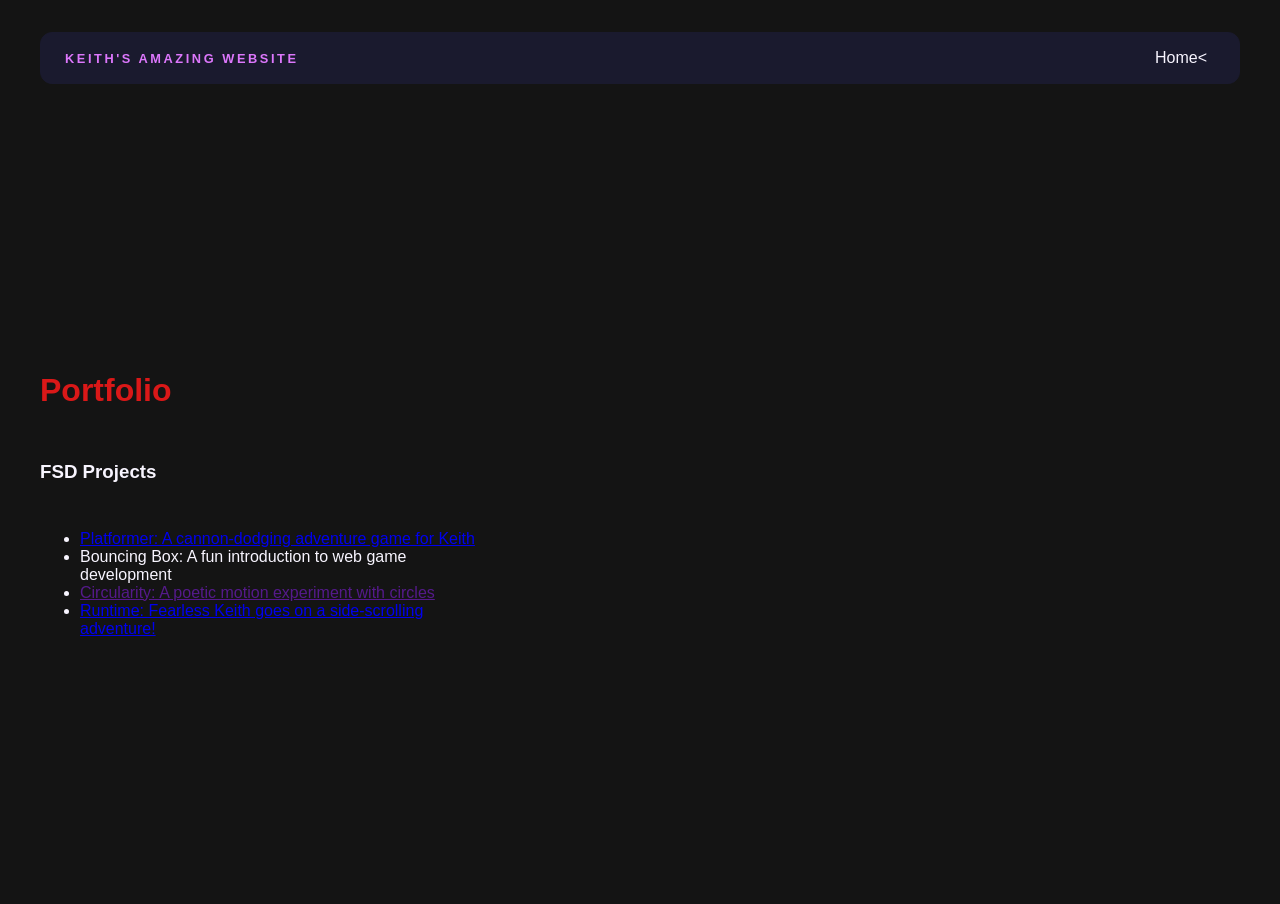
==== portfolio.html @ 9cf38755 "finished first website" ====
<!DOCTYPE html>
<html>
  <Head>
    <title>Keith's Portfolio</title>
    <link rel="stylesheet" href="style.css" />
  </Head>

  <body>
    <!-- All content goes here -->
     <div id="all-contents">
      <nav>
        <h1>Keith's Amazing Website</h1>
        <ul id="nav-ul">
          <li class="nav-li>
            <a href=""index.html">Home<</a>
         </li>
         <li class="nav-li">

         </li>
        </ul>
      </nav>

      <main>
        <div class="content">
          <h1>Portfolio</h1>
          <h3>FSD Projects</h3>
          <ul id="Portfolio">
            <li>
              <a href="fsd-projects/platformer/">Platformer: A cannon-dodging adventure game for Keith</a>
            </li>
            <li>
              <a href+fsd-projects/bouncing-box/">Bouncing Box: A fun introduction to web game development</a>
            </li>
            <li>
              <a href=""fsd-projects/circularity/">Circularity: A poetic motion experiment with circles</a>
            </li>
            <li>
              <a href="fsd-projects/runtime/">Runtime: Fearless Keith goes on a side-scrolling adventure!</a>
            </li>
        

          </ul>

          <!-- ASD Projects will go here -->
        </div>

      </main>
     </div>
  </body>
</html>
---- style.css ----
* {
  box-sizing: border-box;
}

body {
  margin: 0;
  background:#141414;
  color: #f8f5ff;
  font-family: "Helvetica Neue", Arial, sans-serif;
}

#all-contents {
  max-width: 1500px;
  min-height: 100vh;
  margin: 0 auto;
  padding: 32px 40px;
}
/* Portfolio styles */
.content h1 {
  color:rgb(218, 24, 24);
}

#portfolio {
  list-style:none;
  margin:0;
  padding:0
  width:100%;
  display: flex;
  flex-direction:column;
  gap: 8px;

}
#portfolio li {
  border-radius: 12px;
  overflow: hidden;
}

#portfolio a {
  display: flex;
  justify-content: space-between;
  align-items: center;
  text-decoration: none;
  color: #444;
  padding: 16px 20px;
  font-size: 1.1rem;
  font-weight: 500;
  background: #fff;
  border: 1px solid #e0e0e0;
  border-radius: 12px;
  transition: background 0.25s ease, color 0.25s ease, transform 0.25s ease;
}

#portfolio a:hover {
  background:#000;
  color:#fff;                        
  transform: translateX(4px);
}
#portfolio a::after {
  content: "->";
  font-size: 0.85rem;
  opacity: 0.4;
  transition: opacity 0.25s ease;
  white-space: nowrap;
}
#portfolio a:hover::after {
  opacity: 1;
}

main {
  display: grid;
  grid-template-columns: minmax(220px, 1fr) minmax(420px, 1.6fr);
  align-items: center;
  min-height: calc(100vh - 160px);
  gap: clamp(32px, 5vw, 80px);
}

.sidebar {
  width: 100%;
}

.content {
  display: flex;
  flex-direction: column;
  align-items: flex-start;
  gap: 12px;
}

h2 {
  margin: 0;
  font-size: clamp(4rem, 10vw, 7rem);
  line-height: 0.9;
  font-weight: 900;
  letter-spacing: -0.04em;
  text-transform: uppercase;
  color: #e94560; /* bright accent */
}

.content > p {
  margin: 0;
  color: #a8b2d8;
  font-size: 0.9rem;
  text-transform: uppercase;
  letter-spacing: 0.15em;
  line-height: 1.4;
}

#interests {
  margin-top: 32px;
  width: 100%;
}

#interests h3 {
  margin: 0 0 12px;
  font-size: 0.75rem;
  font-weight: 700;
  text-transform: uppercase;
  letter-spacing: 0.2em;
  color: #4c00ff5e;
}

#interests ul {
  list-style: none;
  margin: 0;
  padding: 0;
  display: flex;
  flex-wrap: wrap;
  gap: 8px;
}

#interests li {
  color: #ffffff;
  font-size: 1rem;
  font-weight: 600;
  padding: 10px 20px;
  background: #1d1b1b;
  border: 1px solid #ddd;
  border-radius: 100px;
  transition:
    background 0.25s ease,
    color 0.25s ease,
    transform 0.25s ease;
  cursor: default;
}

#interests li:hover {
  background: #000;
  color: #9e1d1d;
  border-color: #000;
  transform: translateY(-2px);
}

.sidebar-img {
  width: 100%;
  max-width: 760px;
  aspect-ratio: 3 / 4;
  object-fit: cover;
  display: block;
  border-radius: 16px;
  filter: grayscale(100%);
  box-shadow: 0 8px 30px rgba(0, 0, 0, 0.12);
  transition:
    filter 0.4s ease,
    transform 0.4s ease,
    box-shadow 0.4s ease;
}

.sidebar-img:hover {
  filter: grayscale(0%);
  transform: translateY(-4px);
  box-shadow: 0 16px 40px rgba(0, 0, 0, 0.18);
}

nav {
  display: flex;
  justify-content: space-between;
  align-items: center;
  margin-bottom: 48px;
  padding: 16px 24px;
  background: #fff;
  border: 1px solid #e0e0e0;
  border-radius: 12px;
}

nav h1 {
  margin: 0;
  font-size: 0.8rem;
  font-weight: 700;
  text-transform: uppercase;
  letter-spacing: 0.2em;
  color: #000;
}

#nav-ul {
  list-style: none;
  display: flex;
  gap: 8px;
  margin: 0;
  padding: 0;
}

.nav-li a {
  color: #666;
  text-decoration: none;
  font-size: 0.85rem;
  font-weight: 500;
  padding: 6px 14px;
  border-radius: 8px;
  transition:
    background 0.25s ease,
    color 0.25s ease;
}

.nav-li a:hover {
  background: #000;
  color: #fff;
}

nav {
  background: #1a1a2e;
  border-color: #1a1a2e;
}

nav h1 {
  color: #dd77fc;
}

.nav-li a {
  color: #a8b2d8;
}

.nav-li a:hover {
  background: #e94560;
  color: #fff;
}
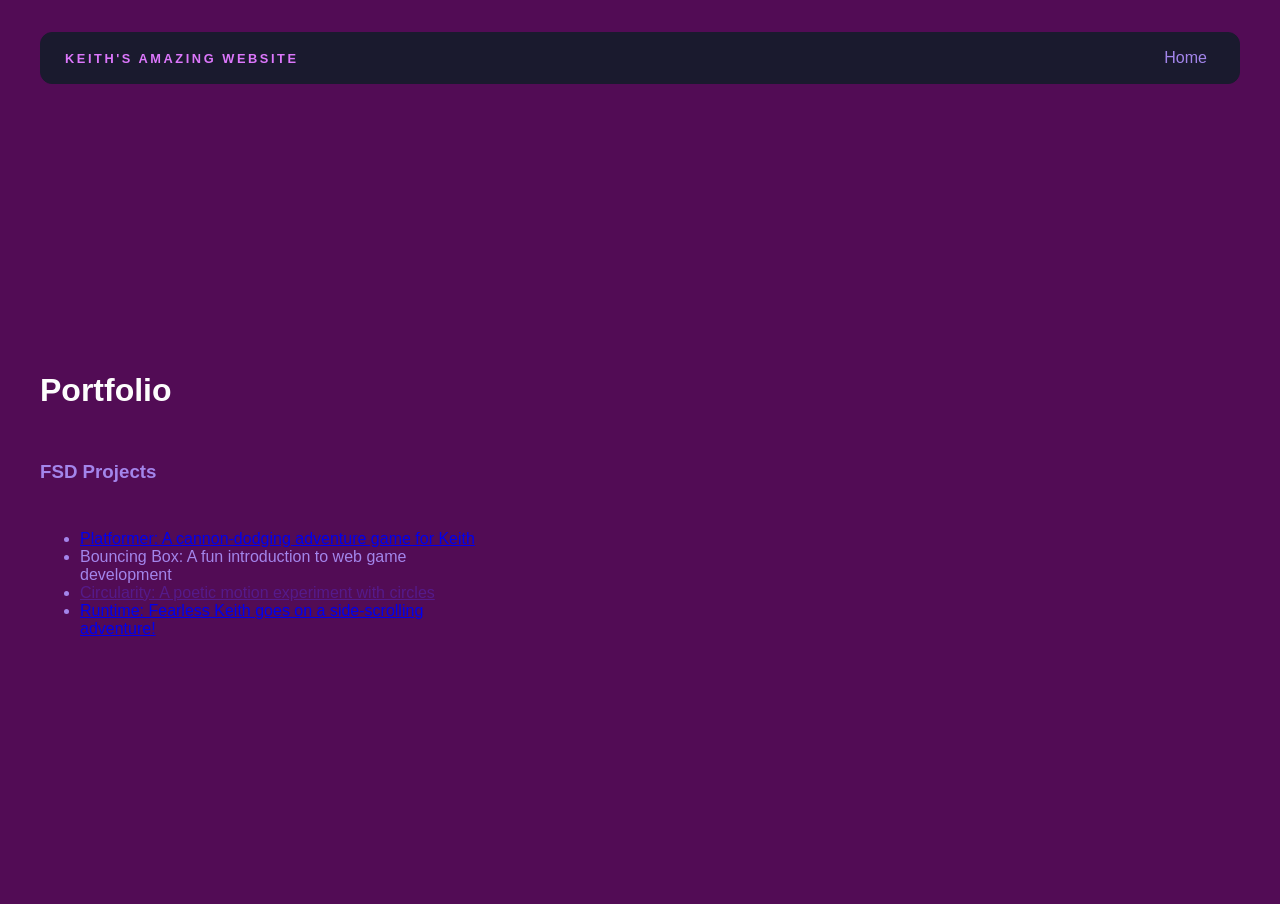
==== commit f0b52d65: "finished first website" ====
--- a/portfolio.html
+++ b/portfolio.html
@@ -12,7 +12,7 @@
         <h1>Keith's Amazing Website</h1>
         <ul id="nav-ul">
           <li class="nav-li>
-            <a href=""index.html">Home<</a>
+            <a href=""index.html">Home</a>
          </li>
          <li class="nav-li">
 
--- a/style.css
+++ b/style.css
@@ -4,8 +4,8 @@
 
 body {
   margin: 0;
-  background:#141414;
-  color: #f8f5ff;
+  background:#520c55;
+  color: #a385eb;
   font-family: "Helvetica Neue", Arial, sans-serif;
 }
 
@@ -17,7 +17,7 @@
 }
 /* Portfolio styles */
 .content h1 {
-  color:rgb(218, 24, 24);
+  color:rgb(253, 253, 253);
 }
 
 #portfolio {
@@ -40,7 +40,7 @@
   justify-content: space-between;
   align-items: center;
   text-decoration: none;
-  color: #444;
+  color: #ecb3ee;
   padding: 16px 20px;
   font-size: 1.1rem;
   font-weight: 500;
@@ -51,7 +51,7 @@
 }
 
 #portfolio a:hover {
-  background:#000;
+  background:#a140aa;
   color:#fff;                        
   transform: translateX(4px);
 }
@@ -92,12 +92,12 @@
   font-weight: 900;
   letter-spacing: -0.04em;
   text-transform: uppercase;
-  color: #e94560; /* bright accent */
+  color: #b700ff; /* bright accent */
 }
 
 .content > p {
   margin: 0;
-  color: #a8b2d8;
+  color: #0a0a0a;
   font-size: 0.9rem;
   text-transform: uppercase;
   letter-spacing: 0.15em;
@@ -132,8 +132,8 @@
   font-size: 1rem;
   font-weight: 600;
   padding: 10px 20px;
-  background: #1d1b1b;
-  border: 1px solid #ddd;
+  background: #000000;
+  border: 1px solid #8b55c9;
   border-radius: 100px;
   transition:
     background 0.25s ease,
@@ -156,8 +156,7 @@
   object-fit: cover;
   display: block;
   border-radius: 16px;
-  filter: grayscale(100%);
-  box-shadow: 0 8px 30px rgba(0, 0, 0, 0.12);
+  box-shadow: 0 8px 30px rgba(228, 153, 247, 0.808);
   transition:
     filter 0.4s ease,
     transform 0.4s ease,
@@ -165,9 +164,8 @@
 }
 
 .sidebar-img:hover {
-  filter: grayscale(0%);
   transform: translateY(-4px);
-  box-shadow: 0 16px 40px rgba(0, 0, 0, 0.18);
+  box-shadow: 0 16px 40px rgba(228, 142, 142, 0.18);
 }
 
 nav {
